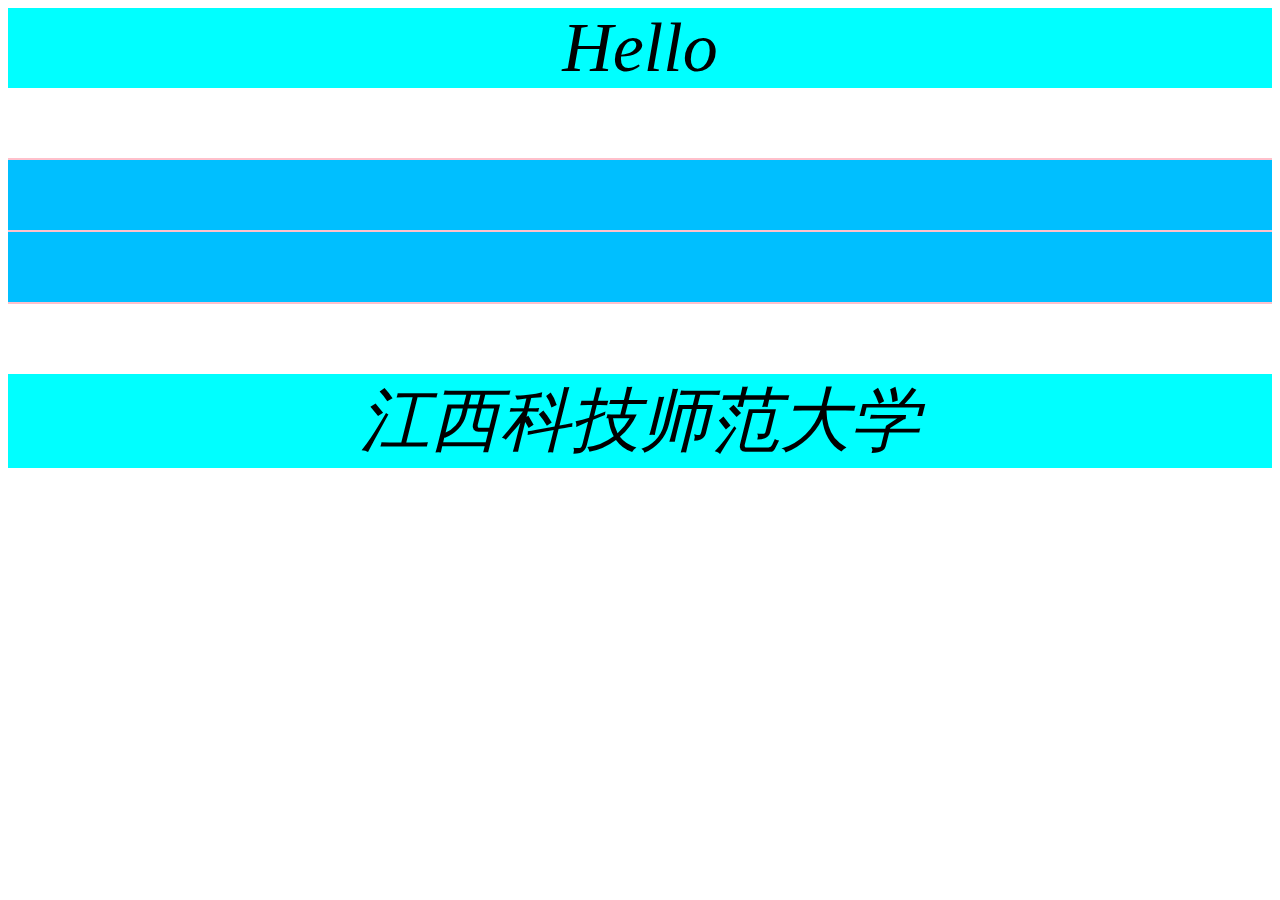
==== 0921.html @ 9098fa25 "Add files via upload" ====
<!DOCTYPE html>
<html lang="en">
<head>
    <meta charset="UTF-8">
    <meta name="viewport" content="width=device-width, initial-scale=1.0">
    <title>Document</title>
    <script>
        let bigdang=new Date();
    </script>
    <style>
        *{
            font-size: 70px;
            text-align: center;
            font-style: italic;
        }
        p{
            border: 1px solid pink;
        }
        header{
            height: 15%;
            background-color: aqua;
        }
        main{
            height: 70%;
            background-color: deepskyblue;
        }
        footer{
            height: 15%;
            background-color: aqua;
        }
    </style>
</head>
<body>
    <header>Hello</header>
    <main>
       <p id="word"></p>
       <p id="pron"></p>
       <p id="tran"></p>
    </main>
    <footer>
        江西科技师范大学
    </footer>
</body>
    <script>
            
    </script>
</html>
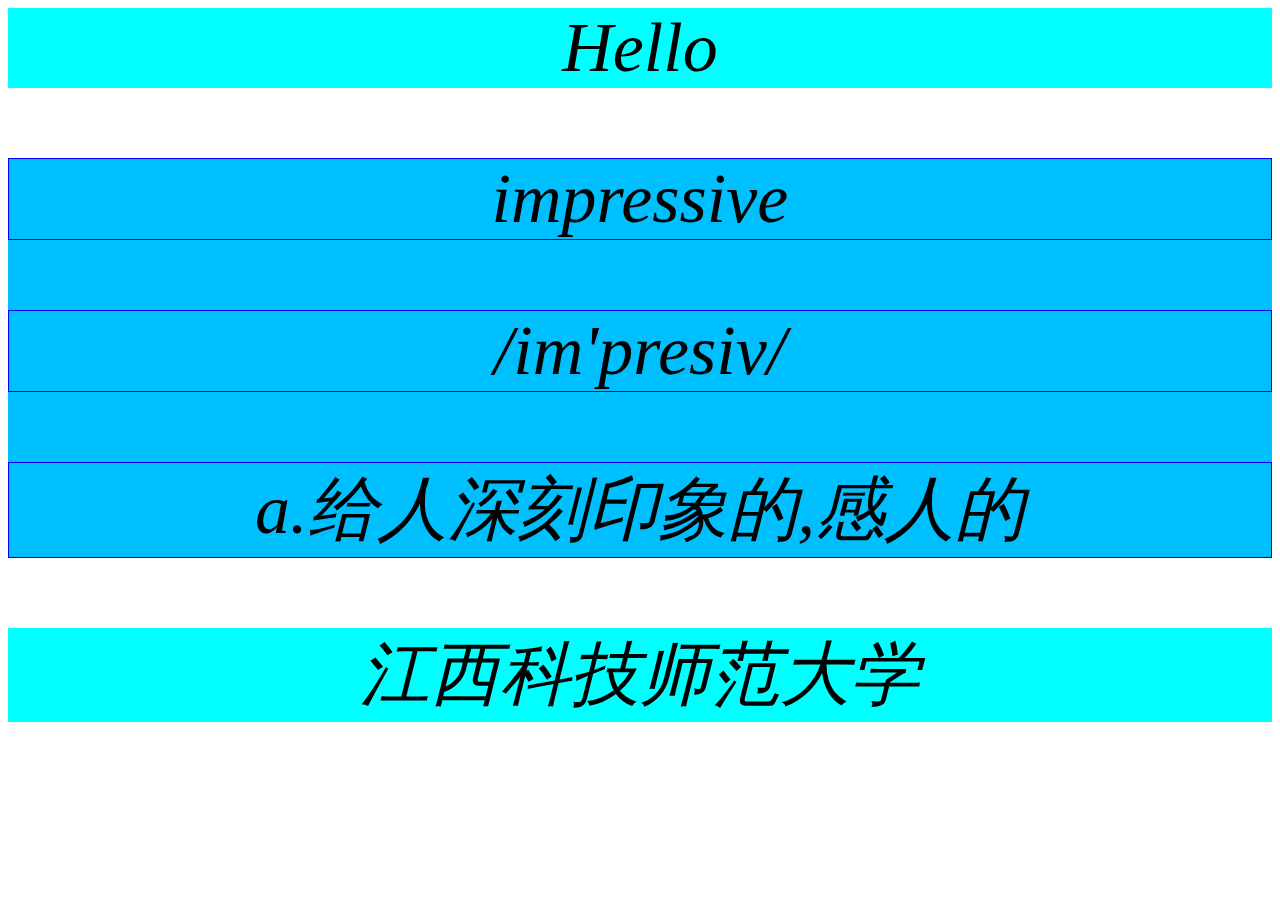
==== commit 32ad08d6: "Add files via upload" ====
--- a/0921.html
+++ b/0921.html
@@ -1,20 +1,20 @@
 <!DOCTYPE html>
 <html lang="en">
 <head>
-    <meta charset="UTF-8">
-    <meta name="viewport" content="width=device-width, initial-scale=1.0">
+    <meta charset="UTF8">
+    <meta name="viewport" content="width=devicewidth, initialscale=1.0">
     <title>Document</title>
     <script>
-        let bigdang=new Date();
+        
     </script>
     <style>
+        p{
+            border: solid 1px blue;
+        }
         *{
             font-size: 70px;
             text-align: center;
             font-style: italic;
-        }
-        p{
-            border: 1px solid pink;
         }
         header{
             height: 15%;
@@ -33,15 +33,37 @@
 <body>
     <header>Hello</header>
     <main>
-       <p id="word"></p>
-       <p id="pron"></p>
-       <p id="tran"></p>
+        <p id="word"></p>
+        <p id="pron"></p>
+        <p id="chinese"></p>
     </main>
     <footer>
         江西科技师范大学
     </footer>
 </body>
-    <script>
-            
-    </script>
+<script>
+    let strCET6='';
+letarrCET6=[];
+fetch('cet6.txt')
+.then(res => res.text())
+.then(txt => {
+    strCET6=txt;
+    arrCET6=strCET6.split('\r\n');
+    let rand=Math.floor(arrCET6.length*Math.random());
+    let cetWord=arrCET6[rand];
+    let begin=cetWord.indexOf('\t');
+    let end=cetWord.lastIndexOf('\t');
+    let word=cetWord.slice(0,begin);
+    let pron=cetWord.slice(begin+1,end);
+    let chinese=cetWord.slice(end+1);
+        select('#word').textContent=word;
+        select('#pron').textContent=pron;
+        select('#chinese').textContent=chinese;
+});
+
+function select(str){
+let dom= document.querySelector(str);
+return dom;
+}
+ </script>
 </html>
